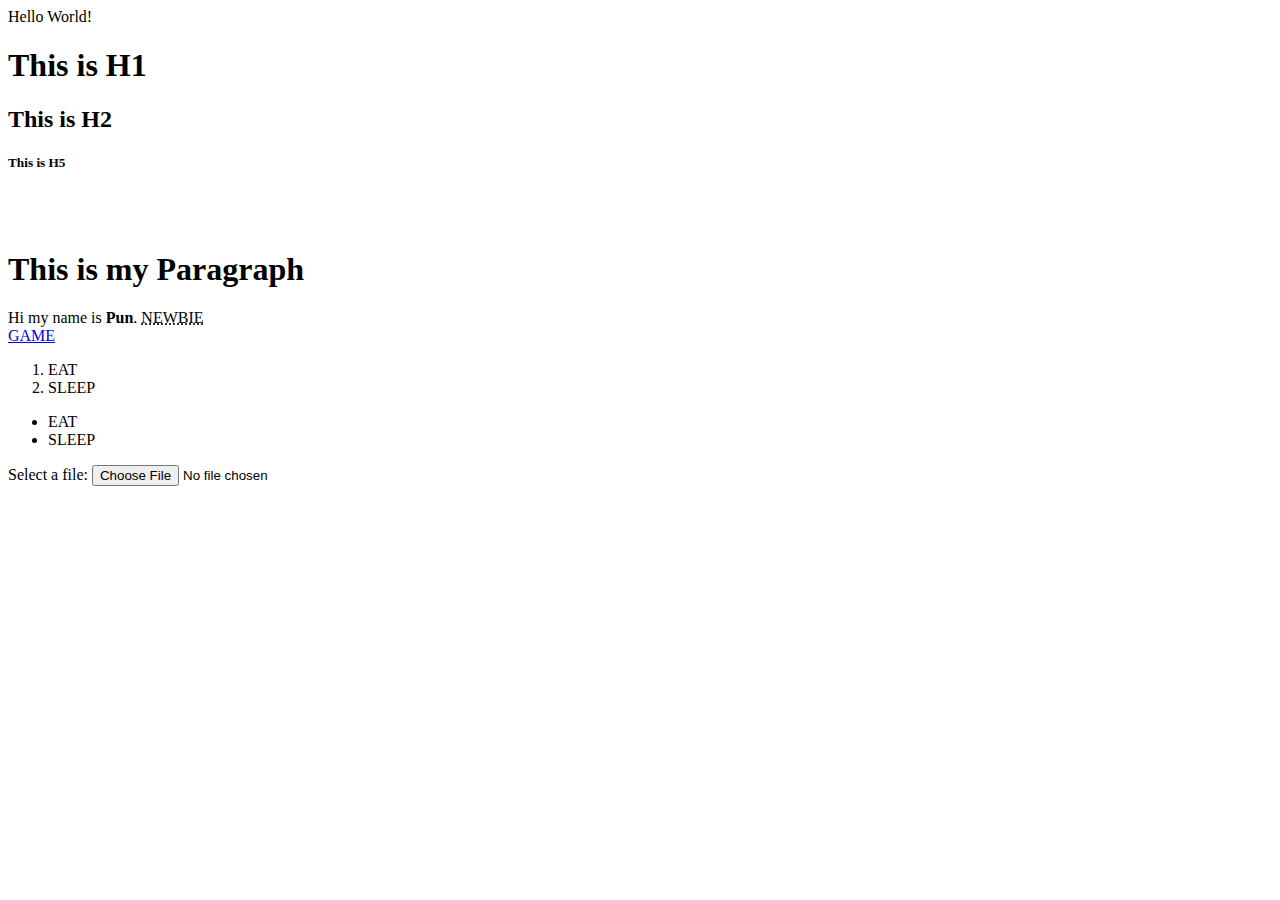
==== week1.html @ b4b464b7 "Update week1.html" ====
<!DOCTYPE html>
<html>
    <head>
        <title> KVIS_AOC</title>
    </head>
    <body>
        Hello World!
        <h1>This is H1</h1>
        <h2>This is H2</h2>
        <h5>This is H5</h5>
        <br />
        <br />
        <h1> This is my Paragraph </h1>
        Hi my name is <b>Pun</b>.
        <abbr title="noooooob" > NEWBIE </abbr>
        <br>
        <a href = "https://armorgames.com/play/4369/multitask?fbclid=IwAR1UiC4jaO8sOngaYx6B1WzJHAqU1LrxqujD1OSxPbx8gmtTz1f-Hnk4Ehc"> GAME</a>
        <br>
        <ol>
            <li> EAT
            <li> SLEEP
        </ol>

        <ul>
            <li> EAT
            <li> SLEEP
        </ul>
        <label for="myfile">Select a file:</label>
        <input type="file" id="myfile" name="myfile">
    </body>
</head>
</html>
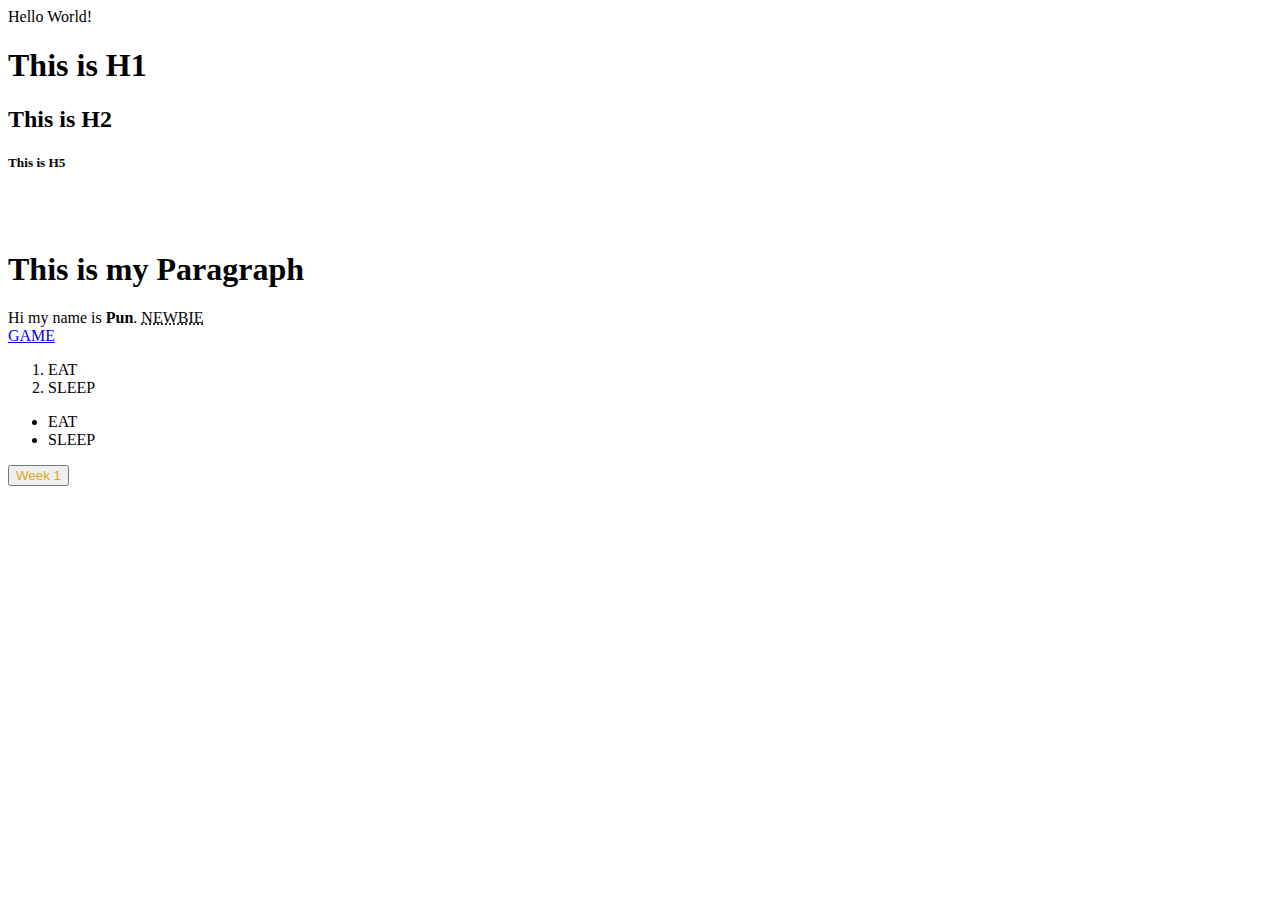
==== commit 349498aa: "Update week1.html" ====
--- a/week1.html
+++ b/week1.html
@@ -25,8 +25,8 @@
             <li> EAT
             <li> SLEEP
         </ul>
-        <label for="myfile">Select a file:</label>
-        <input type="file" id="myfile" name="myfile">
+        <a href="Downloads\pseudomonas_aeruginosa.zip"><button style="color: goldenrod;">Week 1</button></a>
+        
     </body>
 </head>
 </html>
